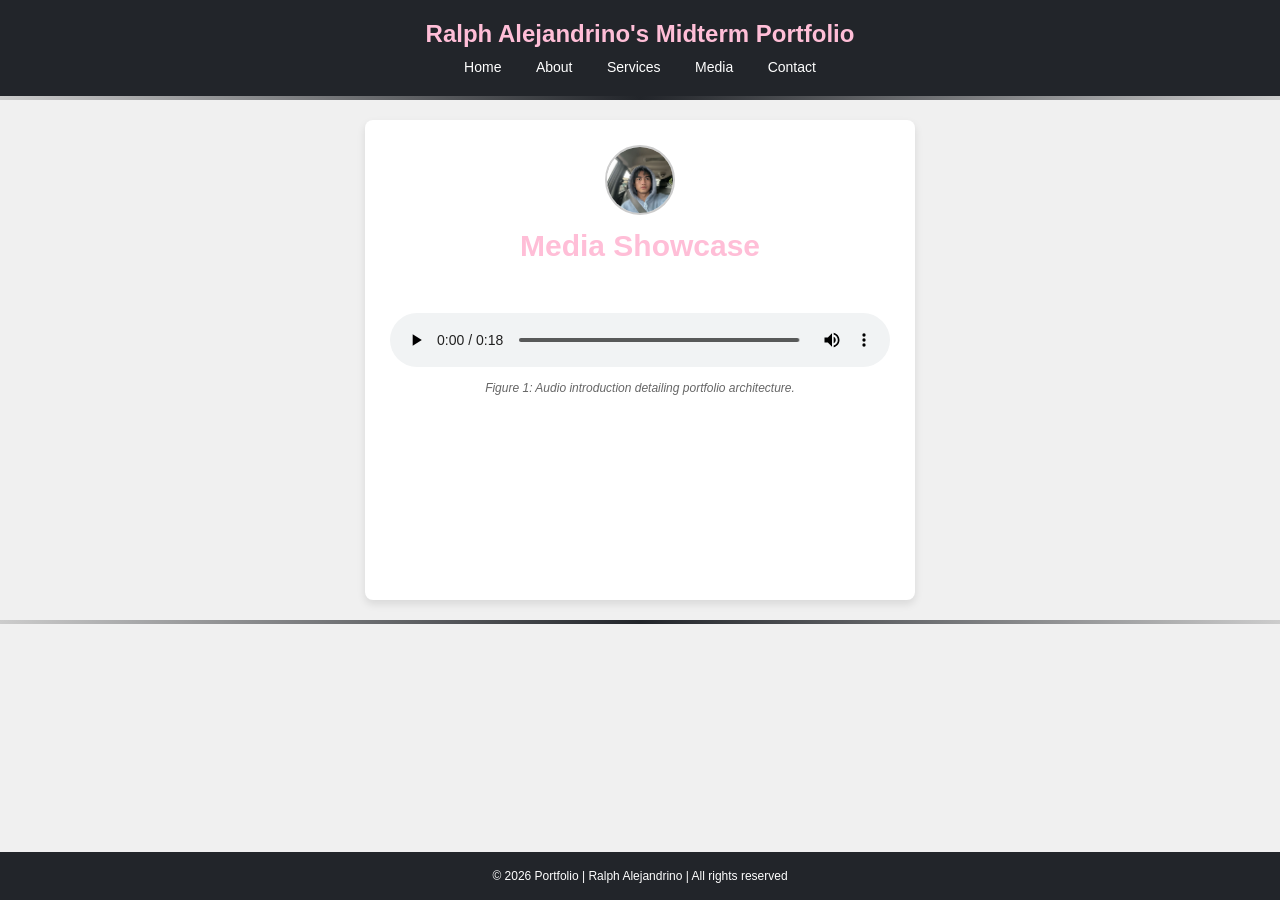
==== media.html @ 9cdc4ed0 "Add files via upload" ====
<!DOCTYPE html>
<html lang="en">
<head>
    <meta charset="UTF-8">
    <meta name="viewport" content="width=device-width, initial-scale=1.0">
    <title>Media - Ralph Alejandrino's Midterm Portfolio</title>
    <link rel="stylesheet" href="styles.css">
</head>
<body>
    <header>
        <h1>Ralph Alejandrino's Midterm Portfolio</h1>
        <nav>
            <a href="index.html">Home</a>
            <a href="about.html">About</a>
            <a href="services.html">Services</a>
            <a href="media.html">Media</a>
            <a href="contact.html">Contact</a>
        </nav>
    </header>
    
    <hr class="header-divider">

    <div class="card-container">
        <img src="profile.jpg" alt="Profile picture of Ralph Alejandrino" class="profile-pic">
        <h1>Media Showcase</h1>
        <figure class="audio-figure">
            <audio controls>
                <source src="audio.mp3" type="audio/mpeg">
                <source src="audio.ogg" type="audio/ogg">
                Your browser does not support the audio element.
            </audio>
            <figcaption>Figure 1: Audio introduction detailing portfolio architecture.</figcaption>
        </figure>
    </div>

    <hr class="footer-divider">
    
    <footer>
        <p>&copy; 2026 Portfolio | Ralph Alejandrino | All rights reserved</p>
    </footer>
</body>
</html>
---- styles.css ----
* {
    margin: 0;
    padding: 0;
    box-sizing: border-box;
    font-family: Arial, sans-serif;
}


body {
    overflow: hidden; 
    background-color: #f0f0f0;
    display: flex;
    flex-direction: column;
    min-height: 100vh;
}


header {
    background-color: #22252A; 
    color: white;
    text-align: center;
    padding: 20px 0;
}

header h1 {
    font-size: 24px;
    margin-bottom: 10px;
}

nav a {
    color: white;
    text-decoration: none;
    margin: 0 15px;
    font-size: 14px;
}

nav a:hover {
    text-decoration: underline;
}


.header-divider, .footer-divider {
    border: 0;
    height: 4px;
    background: linear-gradient(to right, #ccc, #22252A, #ccc); /* Gradient rule */
}


.card-container {
    width: 550px;
    height: 480px;
    margin: 20px auto;
    background-color: white;
    padding: 25px;
    text-align: center;
    border-radius: 8px;
    box-shadow: 0 4px 8px rgba(0, 0, 0, 0.1);
    overflow: hidden; 
}


.profile-pic {
    width: 70px;
    height: 70px;
    border-radius: 50%;
    object-fit: cover;
    border: 2px solid #ccc;
    margin-bottom: 10px;
}

h1 {
    font-size: 30px;
    color: #ffbed7;
    margin-bottom: 5px;
}

h2 {
    font-size: 16px;
    color: #666;
    margin-bottom: 15px;
}

p {
    font-size: 14px;
    color: #555;
    line-height: 1.5;
    text-align: justify;
}


.about-list {
    text-align: left;
    margin: 20px 0 0 30px;
    font-size: 14px;
    color: #555;
    line-height: 1.8;
}


table {
    width: 100%;
    border-collapse: collapse;
    margin-top: 20px;
    font-size: 13px;
}

caption {
    font-weight: bold;
    margin-bottom: 10px;
    color: #333;
}

th, td {
    border: 1px solid #ddd;
    padding: 10px;
    text-align: left;
}

thead th {
    background-color: #22252A;
    color: white;
}

tfoot td {
    text-align: center;
    font-style: italic;
    font-size: 11px;
    color: #777;
}


.audio-figure {
    margin-top: 50px;
}

audio {
    width: 100%;
    margin-bottom: 10px;
}

figcaption {
    font-size: 12px;
    color: #666;
    font-style: italic;
}


form {
    text-align: left;
    margin-top: 15px;
}

fieldset {
    border: none;
}

.sr-only {
    display: none;
}

.form-group {
    margin-bottom: 12px;
}

label {
    display: block;
    font-size: 12px;
    color: #333;
    margin-bottom: 4px;
}

input[type="text"], 
input[type="email"], 
select, 
textarea {
    width: 100%;
    padding: 8px;
    border: 1px solid #ccc;
    border-radius: 4px;
    font-size: 13px;
    box-sizing: border-box;
}

textarea {
    height: 60px;
    resize: none;
}

button {
    width: 100%;
    background-color: #22252A;
    color: white;
    padding: 10px;
    border: none;
    border-radius: 4px;
    cursor: pointer;
    font-size: 14px;
    font-weight: bold;
    margin-top: 5px;
}

button:hover {
    background-color: #3a3f47;
}


footer {
    background-color: #22252A; 
    color: white;
    text-align: center;
    padding: 15px 0;
    margin-top: auto;
}

footer p {
    text-align: center;
    color: white;
    font-size: 12px;
}
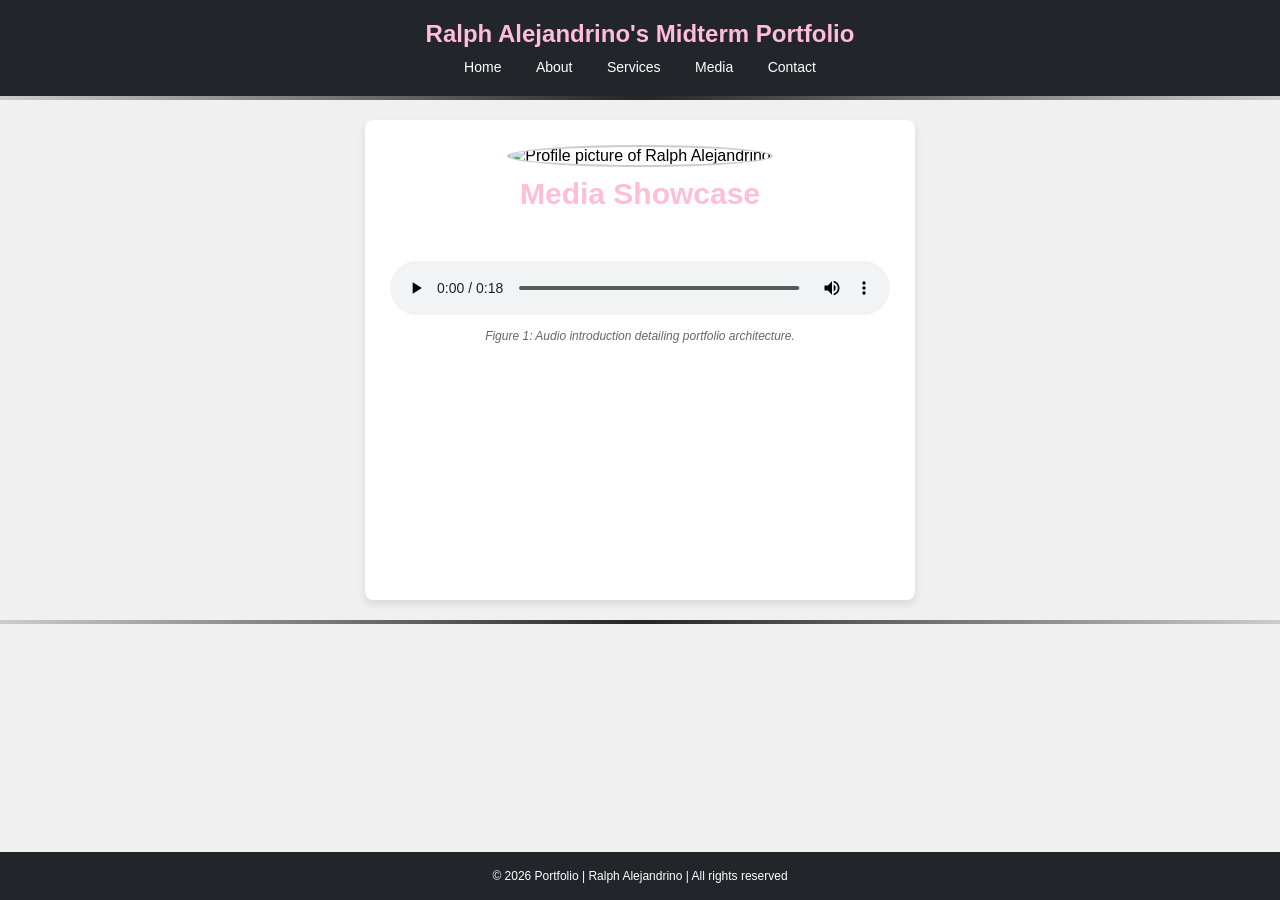
==== commit 464e634f: "Update media.html" ====
--- a/media.html
+++ b/media.html
@@ -21,7 +21,7 @@
     <hr class="header-divider">
 
     <div class="card-container">
-        <img src="profile.jpg" alt="Profile picture of Ralph Alejandrino" class="profile-pic">
+        <img src="profile1.jpg" alt="Profile picture of Ralph Alejandrino" class="profile-pic">
         <h1>Media Showcase</h1>
         <figure class="audio-figure">
             <audio controls>
@@ -39,4 +39,4 @@
         <p>&copy; 2026 Portfolio | Ralph Alejandrino | All rights reserved</p>
     </footer>
 </body>
-</html>+</html>
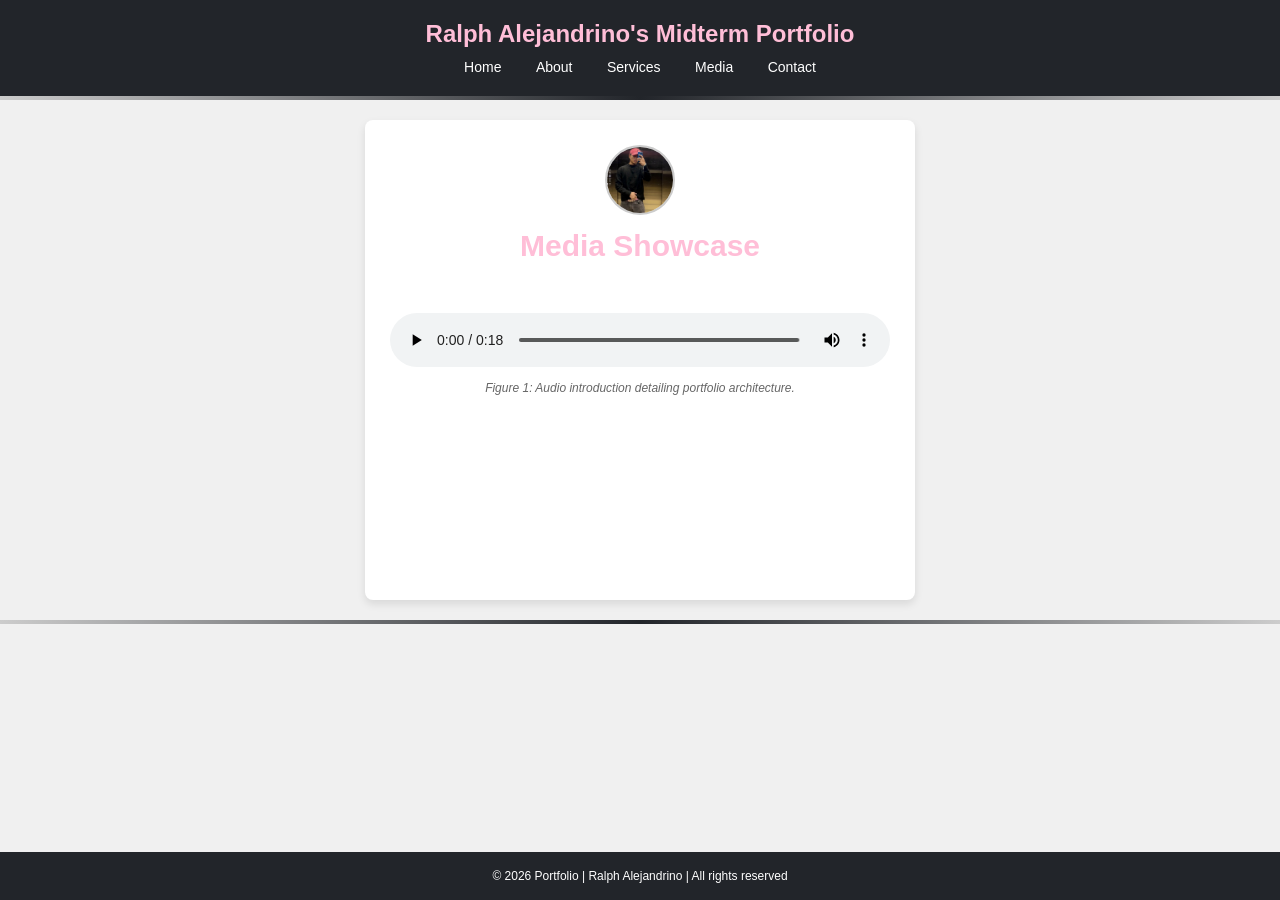
==== commit d12dde75: "Update media.html" ====
--- a/media.html
+++ b/media.html
@@ -21,7 +21,7 @@
     <hr class="header-divider">
 
     <div class="card-container">
-        <img src="profile1.jpg" alt="Profile picture of Ralph Alejandrino" class="profile-pic">
+        <img src="profile1.jpeg" alt="Profile picture of Ralph Alejandrino" class="profile-pic">
         <h1>Media Showcase</h1>
         <figure class="audio-figure">
             <audio controls>
